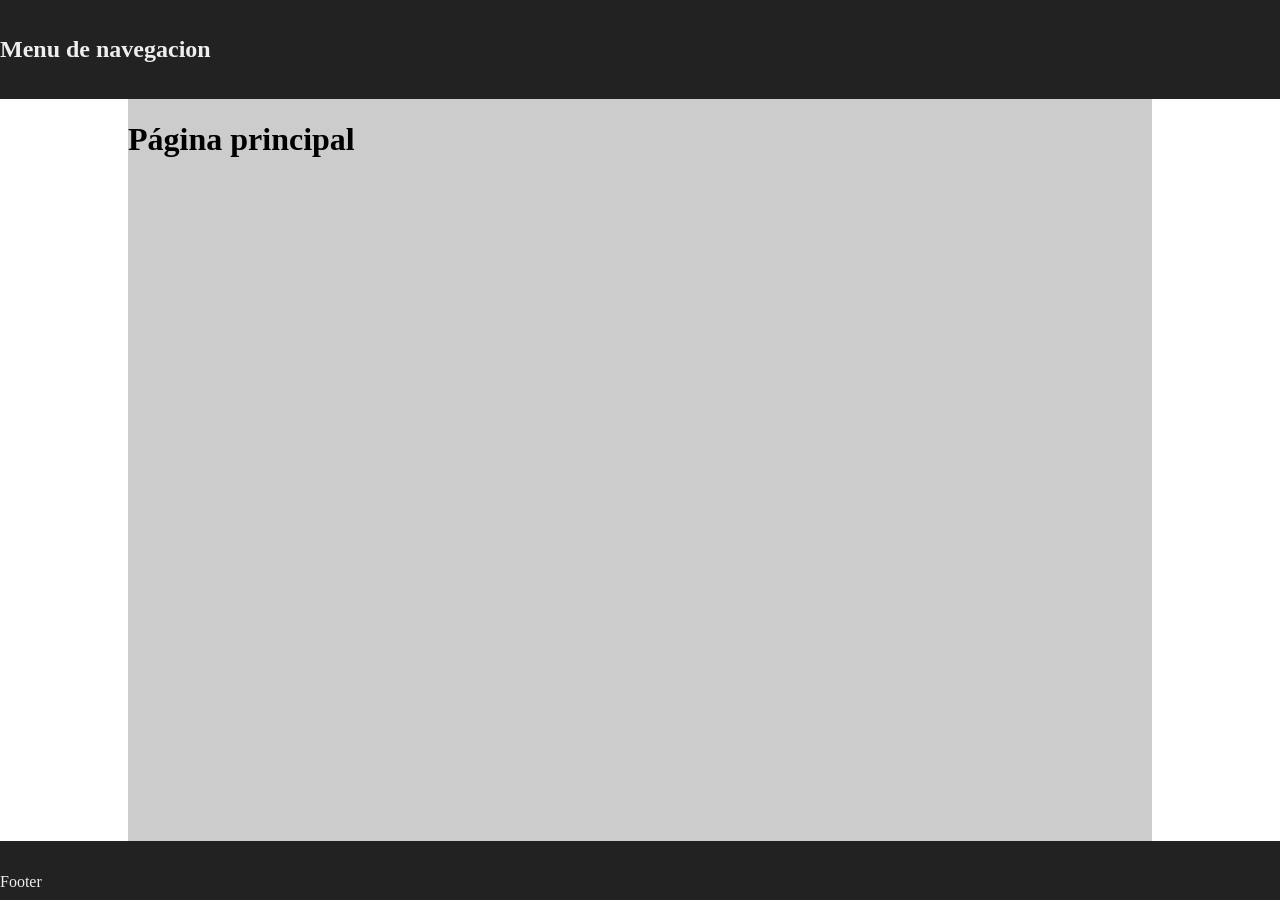
==== index.html @ f0840603 "Merge pull request #1 from Carlos-SaulPM/creacion_proyecto Creación de la estructura base del proyec" ====
<!doctype html>
<html lang="es">
  <head>
    <meta charset="UTF-8" />
    <meta name="viewport" content="width=device-width, initial-scale=1.0" />
    <link rel="stylesheet" href="/css/normalize.css" />
    <link rel="stylesheet" href="/css/main.css" />
    <title>Inicio</title>
  </head>
  <body>
    <header>
      <h2>Menu de navegacion</h2>
    </header>
    <main>
      <h1>Página principal</h1>
    </main>
    <footer>
      <p>Footer</p>
    </footer>
  </body>
</html>
---- css/main.css ----
body {
  display: flex;
  flex-flow: column nowrap;
  align-items: center;
  min-height: 100vh;
}

header {
  width: 100%;
  padding: 1rem;
  background-color: #222;
  color: #eee;
}

main {
  flex-grow: 1;

  width: 80vw;
  background-color: #ccc;
}

footer {
  width: 100%;
  height: 3vh;
  padding: 1rem;
  background-color: #222;
  color: #eee;
}
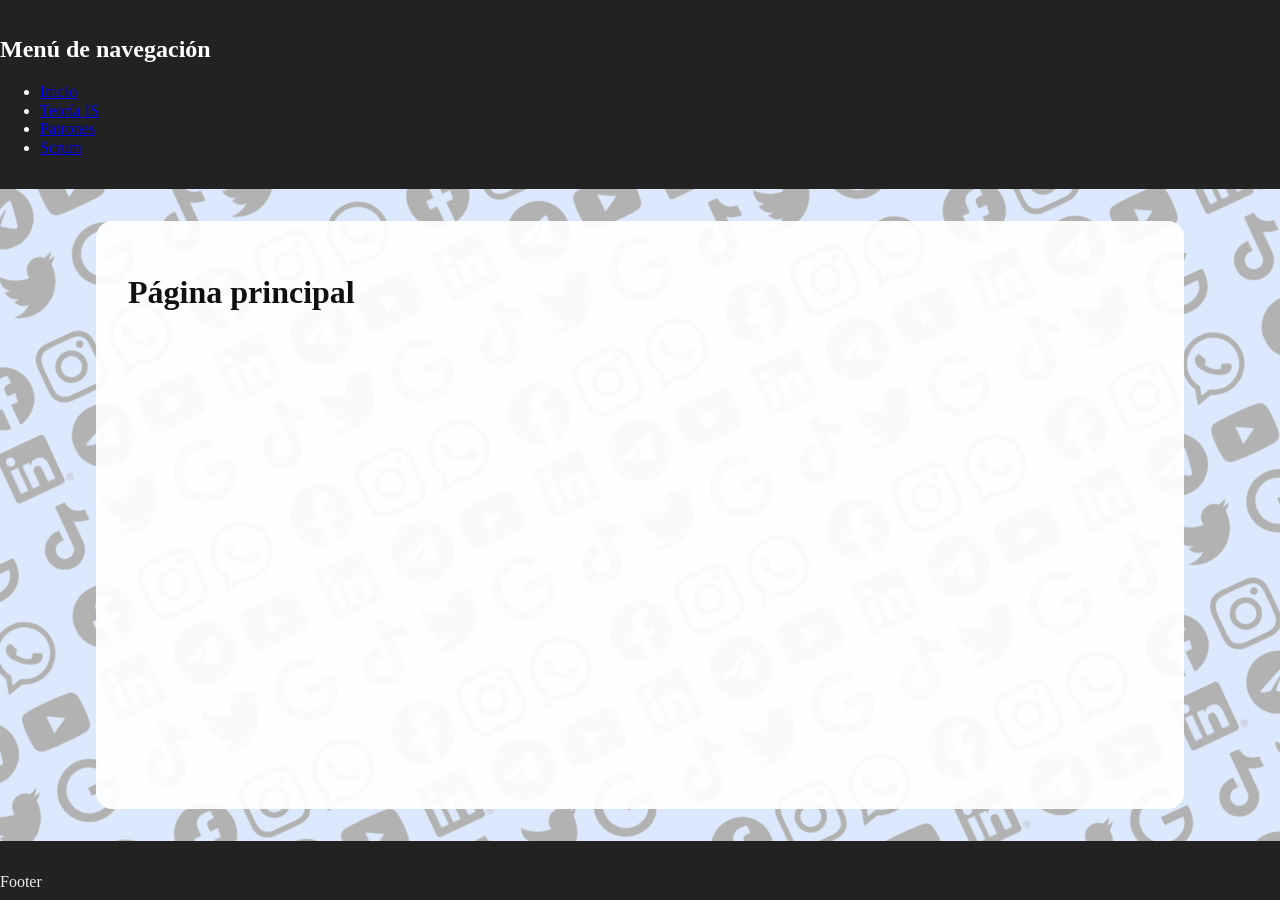
==== commit 89197bbd: "Agregando el nav a todos los html. Cambiando el background de todos" ====
--- a/index.html
+++ b/index.html
@@ -9,7 +9,15 @@
   </head>
   <body>
     <header>
-      <h2>Menu de navegacion</h2>
+      <h2>Menú de navegación</h2>
+      <nav>
+        <ul>
+          <li><a href="/index.html">Inicio</a></li>
+          <li><a href="/paginas/ingenieria_de_software.html">Teoría IS</a></li>
+          <li><a href="/paginas/patrones_de_diseno.html">Patrones</a></li>
+          <li><a href="/paginas/scrum.html">Scrum</a></li>
+        </ul>
+      </nav>
     </header>
     <main>
       <h1>Página principal</h1>
--- a/css/main.css
+++ b/css/main.css
@@ -3,20 +3,41 @@
   flex-flow: column nowrap;
   align-items: center;
   min-height: 100vh;
+  overflow-x: hidden;
+  position: relative;
+}
+
+body::before {
+  content: "";
+  position: fixed;
+  top: 0;
+  left: 0;
+  width: 100%;
+  height: 100%;
+  z-index: -1;
+  background-color: #8ab5f5;
+  background-image: url("../assets/icons/icons_background.svg");
+  background-size: 10rem;
+  background-position: center;
+  opacity: 0.3;
+  transform: rotate(-25deg) scale(1.5);
 }
 
 header {
   width: 100%;
   padding: 1rem;
   background-color: #222;
-  color: #eee;
+  color: #fff;
 }
 
 main {
   flex-grow: 1;
-
   width: 80vw;
-  background-color: #ccc;
+  background-color: #ffffff;
+  margin: 2rem;
+  padding: 2rem;
+  border-radius: 1rem;
+  opacity: 0.93;
 }
 
 footer {
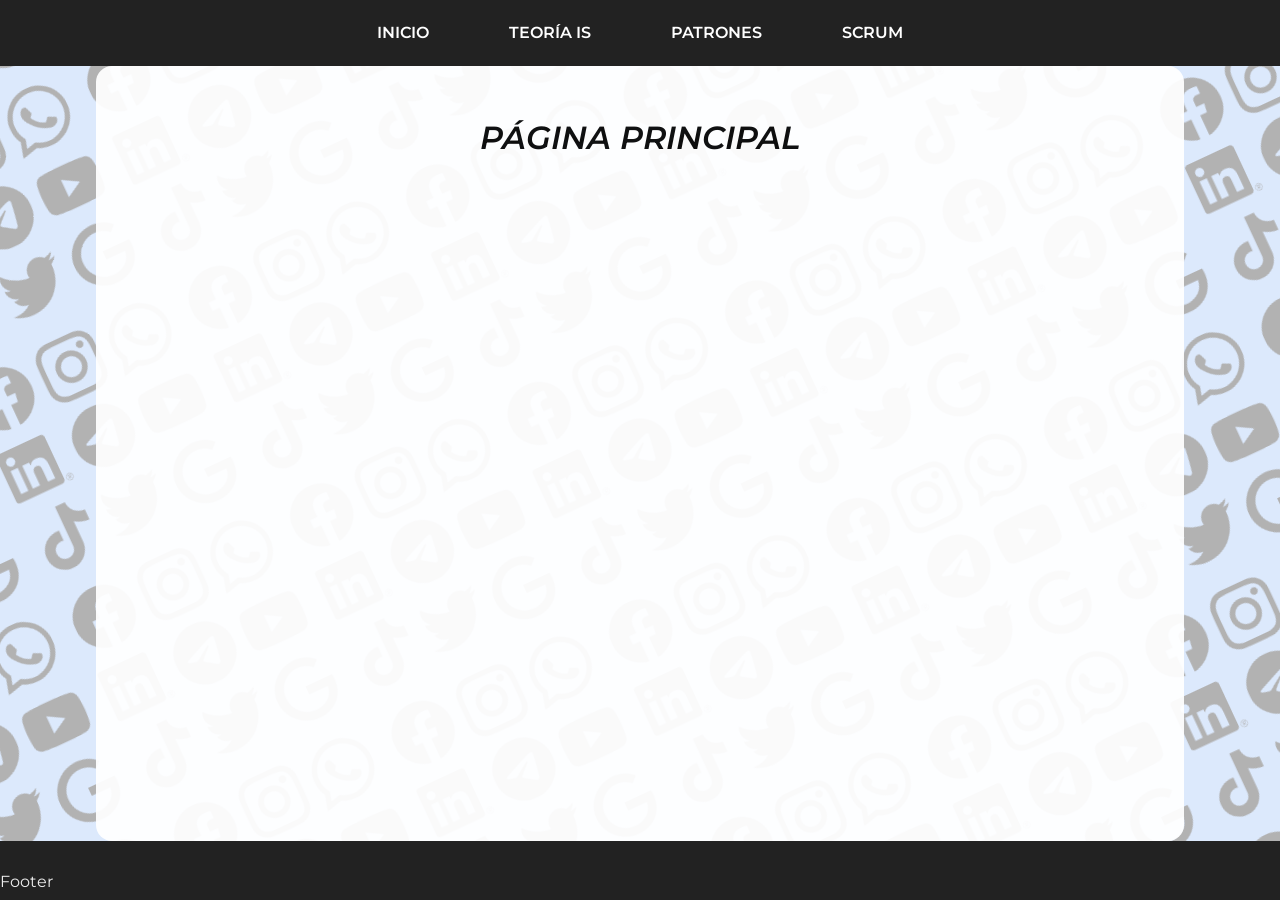
==== commit d8c2b87b: "Agregando font Montserrat. Estilizando Menú" ====
--- a/index.html
+++ b/index.html
@@ -3,15 +3,20 @@
   <head>
     <meta charset="UTF-8" />
     <meta name="viewport" content="width=device-width, initial-scale=1.0" />
+    <link rel="preconnect" href="https://fonts.googleapis.com" />
+    <link rel="preconnect" href="https://fonts.gstatic.com" crossorigin />
+    <link
+      href="https://fonts.googleapis.com/css2?family=Montserrat:ital,wght@0,100..900;1,100..900&display=swap"
+      rel="stylesheet"
+    />
     <link rel="stylesheet" href="/css/normalize.css" />
     <link rel="stylesheet" href="/css/main.css" />
     <title>Inicio</title>
   </head>
   <body>
     <header>
-      <h2>Menú de navegación</h2>
-      <nav>
-        <ul>
+      <nav class="navbar">
+        <ul class="menu">
           <li><a href="/index.html">Inicio</a></li>
           <li><a href="/paginas/ingenieria_de_software.html">Teoría IS</a></li>
           <li><a href="/paginas/patrones_de_diseno.html">Patrones</a></li>
--- a/css/main.css
+++ b/css/main.css
@@ -5,6 +5,7 @@
   min-height: 100vh;
   overflow-x: hidden;
   position: relative;
+  font-family: "Montserrat", Helvetica;
 }
 
 body::before {
@@ -25,19 +26,54 @@
 
 header {
   width: 100%;
-  padding: 1rem;
   background-color: #222;
   color: #fff;
+}
+.navbar {
+  overflow: hidden;
+}
+
+.menu {
+  list-style-type: none;
+  display: flex;
+  justify-content: center;
+  padding: 0;
+  margin: 0;
+}
+
+.menu li a {
+  display: block;
+  color: white;
+  text-transform: uppercase;
+  font-weight: 600;
+  text-align: center;
+  text-decoration: none;
+  padding: 1.5rem 2.5rem;
+  border-radius: 0.2rem;
+  transition:
+    background-color 0.4s ease,
+    color 0.4s ease;
+}
+
+.menu li a:hover {
+  background-color: #ddd;
+  color: black;
 }
 
 main {
   flex-grow: 1;
   width: 80vw;
   background-color: #ffffff;
-  margin: 2rem;
   padding: 2rem;
   border-radius: 1rem;
   opacity: 0.93;
+}
+h1 {
+  font-size: 2rem;
+  text-transform: uppercase;
+  font-style: italic;
+  font-weight: 600;
+  text-align: center;
 }
 
 footer {
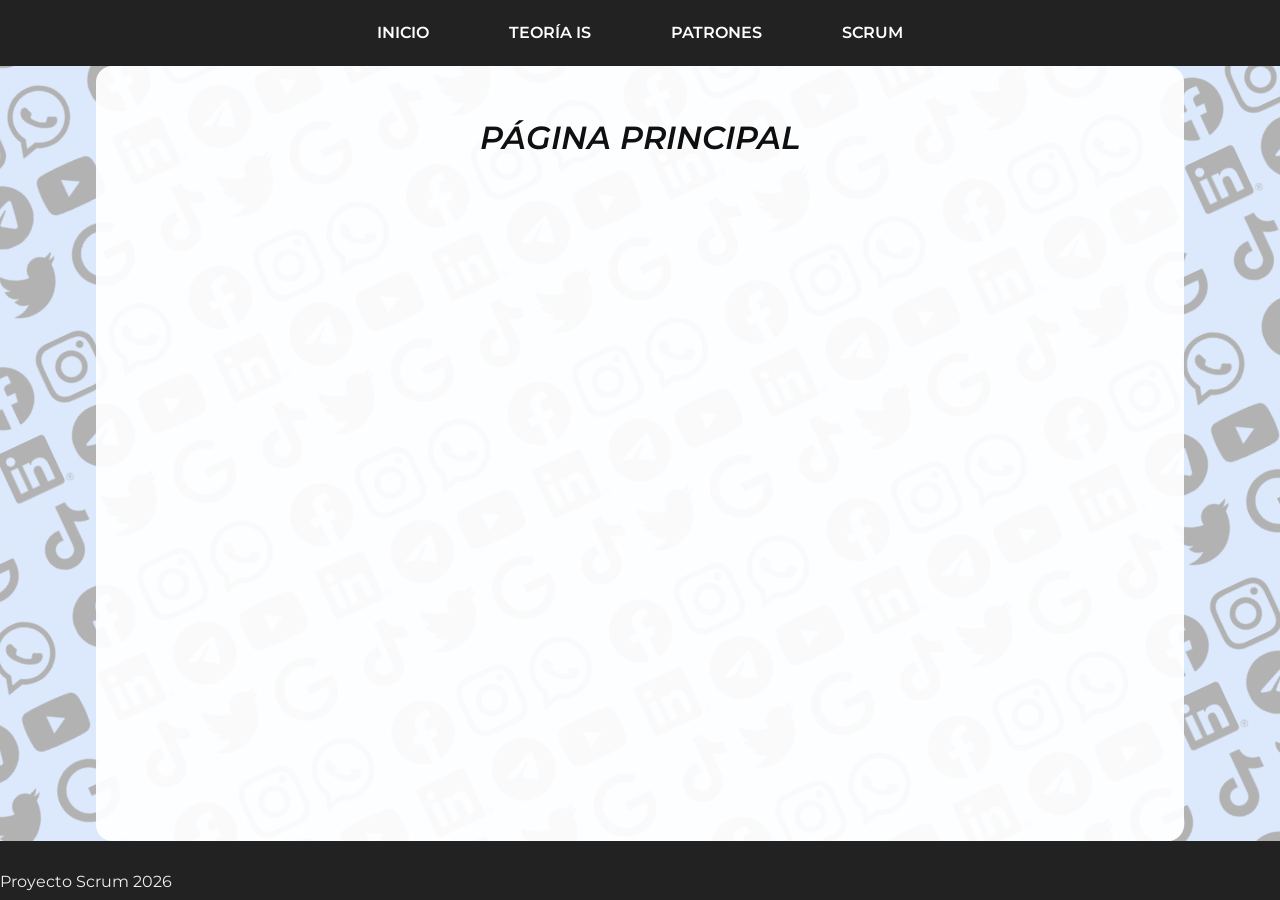
==== commit 97bc8842: "PBI-Teoria: agrega definiciones de ingeniería de software y ciclo de vida" ====
--- a/index.html
+++ b/index.html
@@ -9,18 +9,18 @@
       href="https://fonts.googleapis.com/css2?family=Montserrat:ital,wght@0,100..900;1,100..900&display=swap"
       rel="stylesheet"
     />
-    <link rel="stylesheet" href="/css/normalize.css" />
-    <link rel="stylesheet" href="/css/main.css" />
+    <link rel="stylesheet" href="css/normalize.css" />
+    <link rel="stylesheet" href="css/main.css" />
     <title>Inicio</title>
   </head>
   <body>
     <header>
       <nav class="navbar">
         <ul class="menu">
-          <li><a href="/index.html">Inicio</a></li>
-          <li><a href="/paginas/ingenieria_de_software.html">Teoría IS</a></li>
-          <li><a href="/paginas/patrones_de_diseno.html">Patrones</a></li>
-          <li><a href="/paginas/scrum.html">Scrum</a></li>
+          <li><a href="index.html">Inicio</a></li>
+          <li><a href="paginas/ingenieria_de_software.html">Teoría IS</a></li>
+          <li><a href="paginas/patrones_de_diseno.html">Patrones</a></li>
+          <li><a href="paginas/scrum.html">Scrum</a></li>
         </ul>
       </nav>
     </header>
@@ -28,7 +28,7 @@
       <h1>Página principal</h1>
     </main>
     <footer>
-      <p>Footer</p>
+      <p>Proyecto Scrum 2026</p>
     </footer>
   </body>
 </html>
